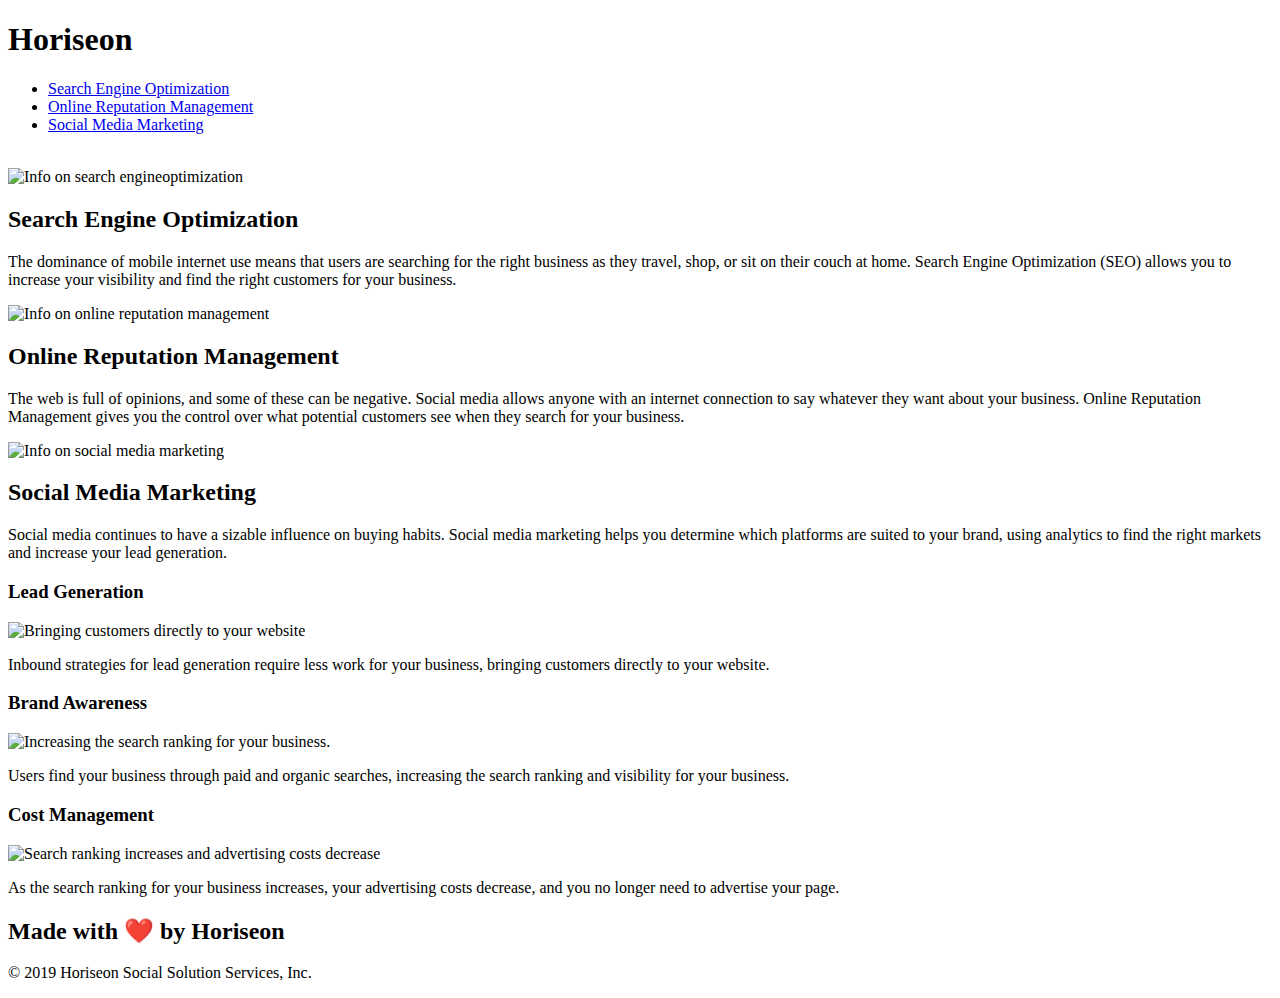
==== index.html @ 7a3976b0 "Hw-1-second-commit" ====
<!DOCTYPE html>
<html lang="en-us">
  <head>
    <meta charset="UTF-8" />
    <link rel="stylesheet" href="./assets/css/style.css" />
    <title>website</title>
  </head>

  <header class="header">
    <h1>Hori<span class="seo">seo</span>n</h1>
    <div>
      <ul>
        <li>
          <a href="#search-engine-optimization">Search Engine Optimization</a>
        </li>
        <li>
          <a href="#online-reputation-management"
            >Online Reputation Management</a
          >
        </li>
        <li>
          <a href="#social-media-marketing">Social Media Marketing</a>
        </li>
      </ul>
    </div>
    <img
      src="./assets/images/digital-marketing-meeting.jpg"
      alt=""
      class="hero"
    />
  </header>

  <body>
    <div class="content">
      <div id="search-engine-optimization" class="search">
        <img
          src="./assets/images/search-engine-optimization.jpg "
          alt="Info on search engineoptimization "
          class="float-left"
        />
        <h2>Search Engine Optimization</h2>
        <p>
          The dominance of mobile internet use means that users are searching
          for the right business as they travel, shop, or sit on their couch at
          home. Search Engine Optimization (SEO) allows you to increase your
          visibility and find the right customers for your business.
        </p>
      </div>
      <div id="online-reputation-management" class="search">
        <img
          src="./assets/images/online-reputation-management.jpg"
          alt="Info on online reputation management"
          class="float-right"
        />
        <h2>Online Reputation Management</h2>
        <p>
          The web is full of opinions, and some of these can be negative. Social
          media allows anyone with an internet connection to say whatever they
          want about your business. Online Reputation Management gives you the
          control over what potential customers see when they search for your
          business.
        </p>
      </div>
      <div id="social-media-marketing" class="search">
        <img
          src="./assets/images/social-media-marketing.jpg"
          alt="Info on social media marketing "
          class="float-left"
        />
        <h2>Social Media Marketing</h2>

        <p>
          Social media continues to have a sizable influence on buying habits.
          Social media marketing helps you determine which platforms are suited
          to your brand, using analytics to find the right markets and increase
          your lead generation.
        </p>
      </div>
    </div>
    <aside class="benefits">
      <div class="benefit-1">
        <h3>Lead Generation</h3>
        <img
          src="./assets/images/lead-generation.png"
          alt="Bringing customers directly to your website"
        />
        <p>
          Inbound strategies for lead generation require less work for your
          business, bringing customers directly to your website.
        </p>
      </div>
      <div class="benefit-1">
        <h3>Brand Awareness</h3>
        <img
          src="./assets/images/brand-awareness.png"
          alt="Increasing
        the search ranking for your business."
        />
        <p>
          Users find your business through paid and organic searches, increasing
          the search ranking and visibility for your business.
        </p>
      </div>
      <div class="benefit-1">
        <h3>Cost Management</h3>
        <img
          src="./assets/images/cost-management.png"
          alt="Search ranking increases and advertising
        costs decrease"
        />
        <p>
          As the search ranking for your business increases, your advertising
          costs decrease, and you no longer need to advertise your page.
        </p>
      </div>
    </aside>
  </body>
  <footer>
    <h2>Made with ❤️️ by Horiseon</h2>
    <p>&copy; 2019 Horiseon Social Solution Services, Inc.</p>
  </footer>
</html>
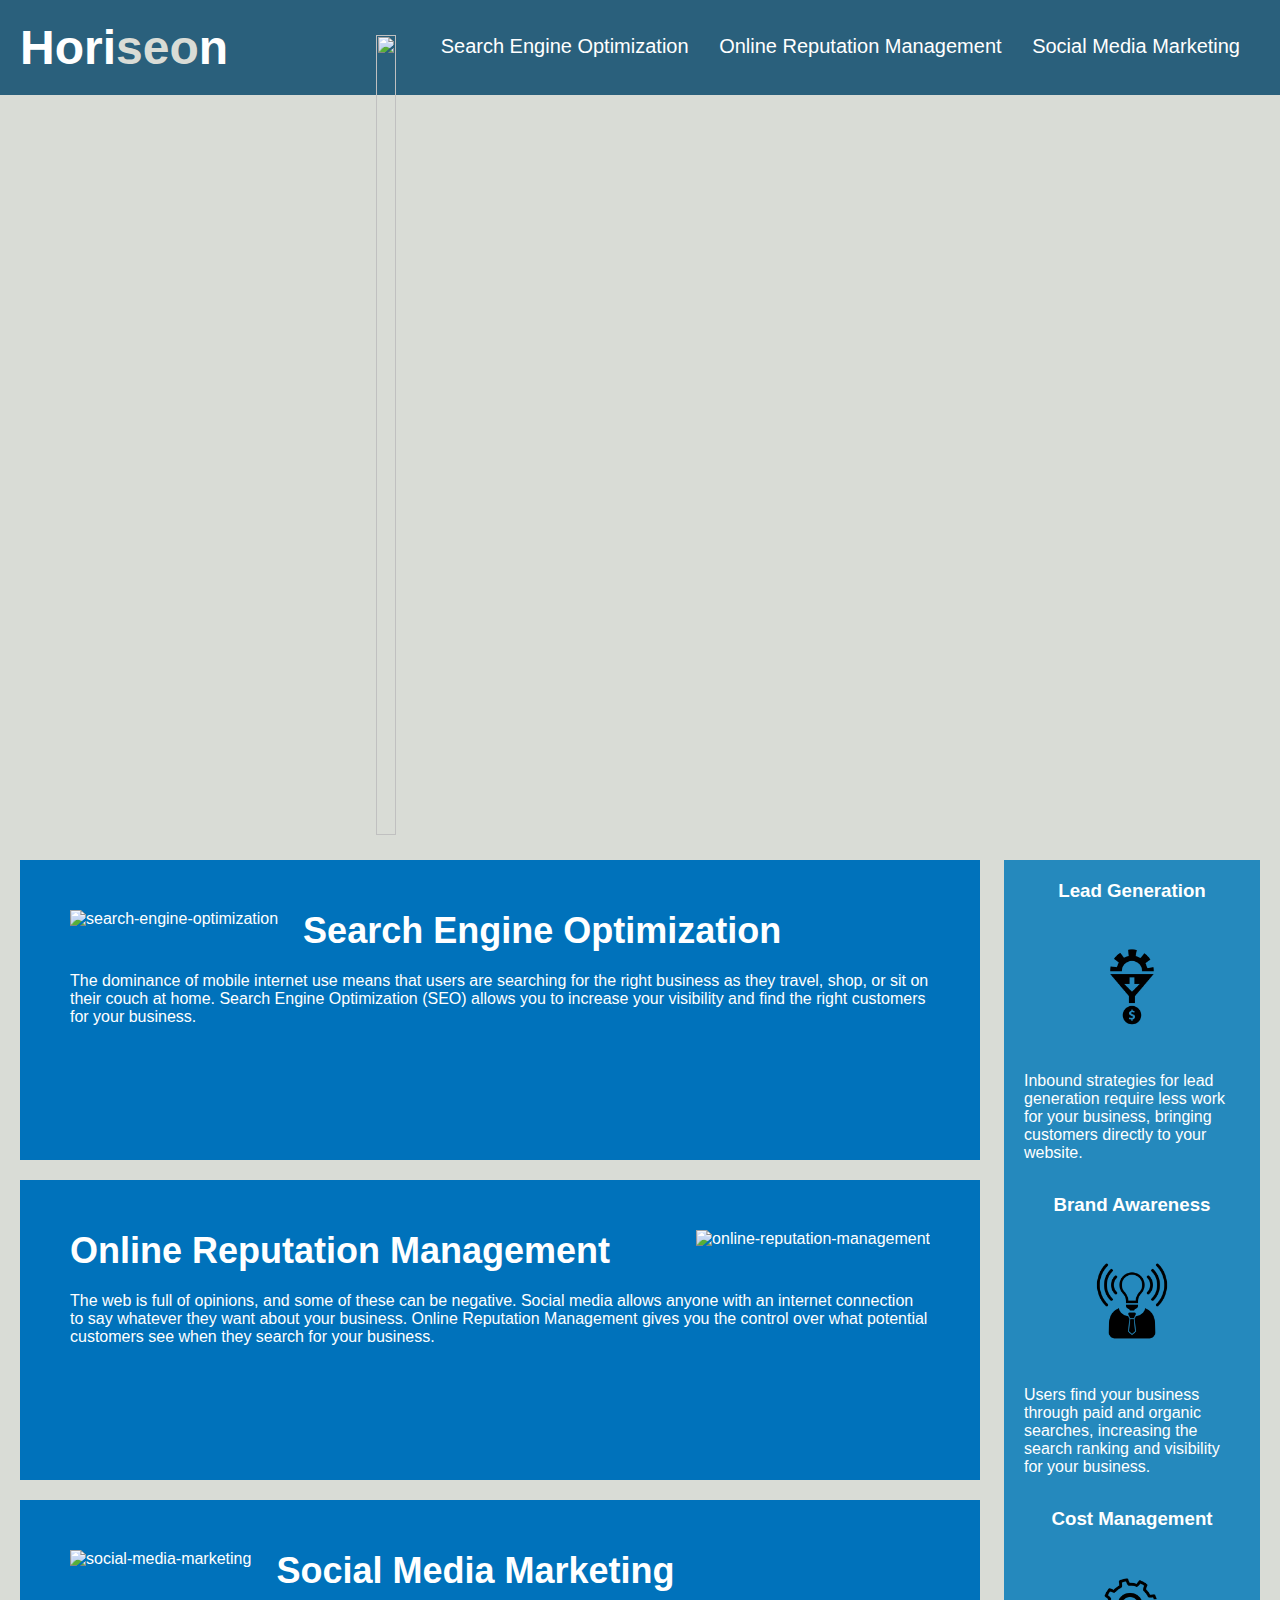
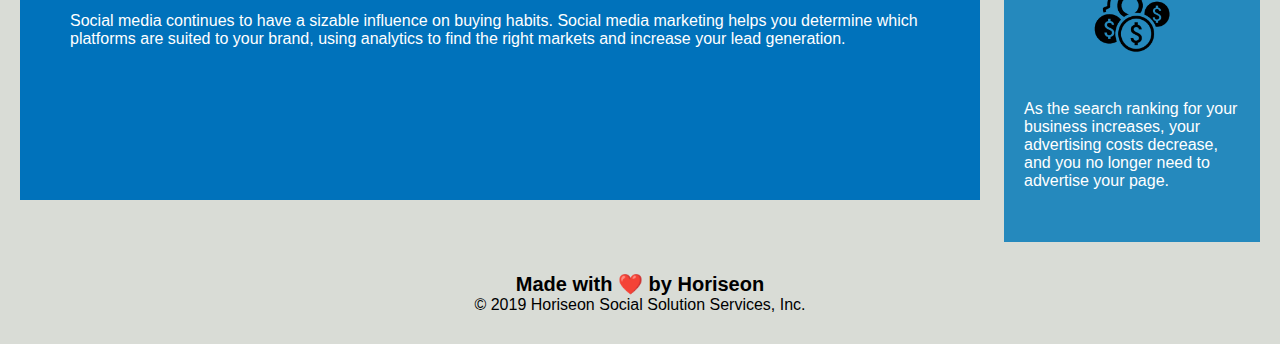
==== commit 6377128c: "Hw-1-3rd-commit" ====
--- a/index.html
+++ b/index.html
@@ -1,122 +1,80 @@
 <!DOCTYPE html>
 <html lang="en-us">
-  <head>
+
+<head>
     <meta charset="UTF-8" />
-    <link rel="stylesheet" href="./assets/css/style.css" />
-    <title>website</title>
-  </head>
+    <link rel="stylesheet" href="./css/style.css">
+    <title>Horiseon</title> 
+</head>
 
-  <header class="header">
-    <h1>Hori<span class="seo">seo</span>n</h1>
-    <div>
-      <ul>
-        <li>
-          <a href="#search-engine-optimization">Search Engine Optimization</a>
-        </li>
-        <li>
-          <a href="#online-reputation-management"
-            >Online Reputation Management</a
-          >
-        </li>
-        <li>
-          <a href="#social-media-marketing">Social Media Marketing</a>
-        </li>
-      </ul>
-    </div>
-    <img
-      src="./assets/images/digital-marketing-meeting.jpg"
-      alt=""
-      class="hero"
-    />
-  </header>
+<body>
+    <header class="header"> 
+        <h1>Hori<span class="seo">seo</span>n</h1>
+        <div>
+            <ul>
+                <li><a href="#search-engine-optimization" alt= "search-engine-optimization">Search Engine Optimization</a></li>
+                <li><a href="#online-reputation-management" alt= "online-reputation-management">Online Reputation Management</a></li>
+                <li><a href="#social-media-marketing" alt= "social-media-marketing">Social Media Marketing</a></li>
+            </ul>
+        </div>
+        <div>
+         <img src="./images/digital-marketing-meeting.jpg" alt="" class="hero">
+        </div>
+    </header>
+    <main class="content"> 
+        <div class="content-block">
+            <img src="./images/search-engine-optimization.jpg" alt= "search-engine-optimization" class="float-left" /> 
+            <h2>Search Engine Optimization</h2>
+            <p>
+                The dominance of mobile internet use means that users are searching for the right business as they travel, shop, or sit on their couch at home. Search Engine Optimization (SEO) allows you to increase your visibility and find the right customers for your business.
+            </p>
+        </div>
+        <div id="online-reputation-management" class="content-block">
+            <img src="./images/online-reputation-management.jpg" alt= "online-reputation-management" class="float-right" /> 
+            <h2>Online Reputation Management</h2>
+            <p>
+                The web is full of opinions, and some of these can be negative. Social media allows anyone with an internet connection to say whatever they want about your business. Online Reputation Management gives you the control over what potential customers see when they search for your business.
+            </p>
+        </div>
+        <div id="social-media-marketing" class="content-block">
+            <img src="./images/social-media-marketing.jpg" alt= "social-media-marketing"class="float-left" /> 
+            <h2>Social Media Marketing</h2>
+            <p>
+                Social media continues to have a sizable influence on buying habits. Social media marketing helps you determine which platforms are suited to your brand, using analytics to find the right markets and increase your lead generation.
+            </p>
+        </div>
+    </main>
+    <aside class="benefits"> 
+        <div class="benefit">
+            <h3>Lead Generation</h3>
+            <img src="./images/lead-generation.png" alt= "lead-generation" /> 
+            <p>
+                Inbound strategies for lead generation require less work for your business, bringing customers directly to your website.
+            </p>
+        </div>
+        <div class="benefit">
+            <h3>Brand Awareness</h3>
+            <img src="./images/brand-awareness.png" alt="brand-awareness"/> 
+            <p>
+                Users find your business through paid and organic searches, increasing the search ranking and visibility for your business.
+            </p>
+        </div>
+        <div class="benefit">
+            <h3>Cost Management</h3>
+            <img src="./images/cost-management.png" alt="cost-management"></img> 
+            <p>
+                As the search ranking for your business increases, your advertising costs decrease, and you no longer need to advertise your page.
+            </p>
+        </div>
+    </aside>
+    <footer>
+      <div class="footer">
+          <h2>Made with ❤️️ by Horiseon</h2>
+          <p>
+              &copy; 2019 Horiseon Social Solution Services, Inc.
+          </p>
+      </div>
+    </footer> 
+</body>
 
-  <body>
-    <div class="content">
-      <div id="search-engine-optimization" class="search">
-        <img
-          src="./assets/images/search-engine-optimization.jpg "
-          alt="Info on search engineoptimization "
-          class="float-left"
-        />
-        <h2>Search Engine Optimization</h2>
-        <p>
-          The dominance of mobile internet use means that users are searching
-          for the right business as they travel, shop, or sit on their couch at
-          home. Search Engine Optimization (SEO) allows you to increase your
-          visibility and find the right customers for your business.
-        </p>
-      </div>
-      <div id="online-reputation-management" class="search">
-        <img
-          src="./assets/images/online-reputation-management.jpg"
-          alt="Info on online reputation management"
-          class="float-right"
-        />
-        <h2>Online Reputation Management</h2>
-        <p>
-          The web is full of opinions, and some of these can be negative. Social
-          media allows anyone with an internet connection to say whatever they
-          want about your business. Online Reputation Management gives you the
-          control over what potential customers see when they search for your
-          business.
-        </p>
-      </div>
-      <div id="social-media-marketing" class="search">
-        <img
-          src="./assets/images/social-media-marketing.jpg"
-          alt="Info on social media marketing "
-          class="float-left"
-        />
-        <h2>Social Media Marketing</h2>
-
-        <p>
-          Social media continues to have a sizable influence on buying habits.
-          Social media marketing helps you determine which platforms are suited
-          to your brand, using analytics to find the right markets and increase
-          your lead generation.
-        </p>
-      </div>
-    </div>
-    <aside class="benefits">
-      <div class="benefit-1">
-        <h3>Lead Generation</h3>
-        <img
-          src="./assets/images/lead-generation.png"
-          alt="Bringing customers directly to your website"
-        />
-        <p>
-          Inbound strategies for lead generation require less work for your
-          business, bringing customers directly to your website.
-        </p>
-      </div>
-      <div class="benefit-1">
-        <h3>Brand Awareness</h3>
-        <img
-          src="./assets/images/brand-awareness.png"
-          alt="Increasing
-        the search ranking for your business."
-        />
-        <p>
-          Users find your business through paid and organic searches, increasing
-          the search ranking and visibility for your business.
-        </p>
-      </div>
-      <div class="benefit-1">
-        <h3>Cost Management</h3>
-        <img
-          src="./assets/images/cost-management.png"
-          alt="Search ranking increases and advertising
-        costs decrease"
-        />
-        <p>
-          As the search ranking for your business increases, your advertising
-          costs decrease, and you no longer need to advertise your page.
-        </p>
-      </div>
-    </aside>
-  </body>
-  <footer>
-    <h2>Made with ❤️️ by Horiseon</h2>
-    <p>&copy; 2019 Horiseon Social Solution Services, Inc.</p>
-  </footer>
-</html>
+</html>--- a/css/style.css
+++ b/css/style.css
@@ -0,0 +1,133 @@
+* {
+  box-sizing: border-box;
+  padding: 0;
+  margin: 0;
+}
+
+body {
+  background-color: #d9dcd6;
+}
+
+.header {
+  padding: 20px;
+  font-family: "Trebuchet MS", "Lucida Sans Unicode", "Lucida Grande",
+    "Lucida Sans", Arial, sans-serif;
+  background-color: #2a607c;
+  color: #ffffff;
+}
+
+.header h1 {
+  display: inline-block;
+  font-size: 48px;
+}
+
+.seo {
+  color: #d9dcd6;
+}
+
+.header div {
+  padding-top: 15px;
+  margin-right: 20px;
+  float: right;
+  font-family: "Gill Sans", "Gill Sans MT", Calibri, "Trebuchet MS", sans-serif;
+  font-size: 20px;
+}
+
+.header div ul {
+  list-style-type: none;
+}
+
+.header div ul li {
+  display: inline-block;
+  margin-left: 25px;
+}
+
+a {
+  color: #ffffff;
+  text-decoration: none;
+}
+
+p {
+  font-size: 16px;
+}
+
+.hero {
+  height: 800px;
+  width: 100%;
+  margin-bottom: 25px;
+  background-size: cover;
+  background-position: center;
+}
+
+.float-left {
+  float: left;
+  margin-right: 25px;
+}
+
+.float-right {
+  float: right;
+  margin-left: 25px;
+}
+
+.content {
+  width: 75%;
+  display: inline-block;
+  margin-left: 20px;
+}
+
+.benefits {
+  margin-right: 20px;
+  padding: 20px;
+  clear: both;
+  float: right;
+  width: 20%;
+  height: 100%;
+  font-family: "Gill Sans", "Gill Sans MT", Calibri, "Trebuchet MS", sans-serif;
+  background-color: #2589bd;
+}
+
+.benefit {
+  margin-bottom: 32px;
+  color: #ffffff;
+}
+
+.benefit h3 {
+  margin-bottom: 10px;
+  text-align: center;
+}
+
+.benefit img {
+  display: block;
+  margin: 10px auto;
+  max-width: 150px;
+}
+
+.content-block {
+  margin-bottom: 20px;
+  padding: 50px;
+  height: 300px;
+  font-family: "Gill Sans", "Gill Sans MT", Calibri, "Trebuchet MS", sans-serif;
+  background-color: #0072bb;
+  color: #ffffff;
+}
+
+.content-block img {
+  max-height: 200px;
+}
+
+.content-block h2 {
+  margin-bottom: 20px;
+  font-size: 36px;
+}
+
+.footer {
+  padding: 30px;
+  clear: both;
+  font-family: "Trebuchet MS", "Lucida Sans Unicode", "Lucida Grande",
+    "Lucida Sans", Arial, sans-serif;
+  text-align: center;
+}
+
+.footer h2 {
+  font-size: 20px;
+}
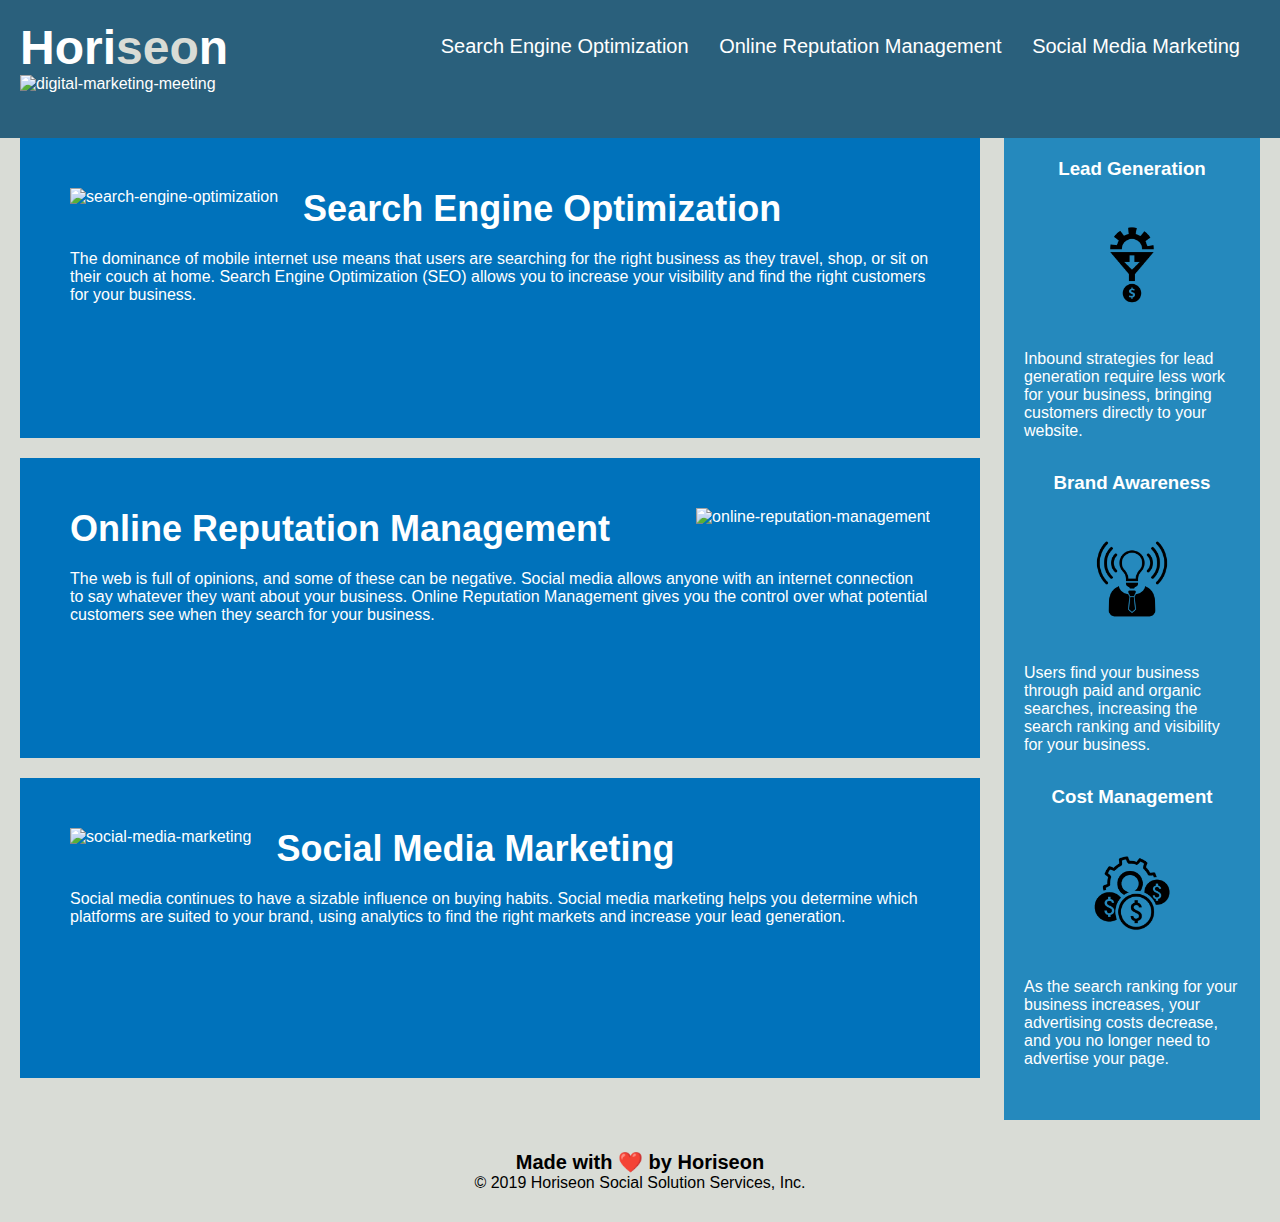
==== commit 1491c2dc: "Hw-1-Final-commit" ====
--- a/index.html
+++ b/index.html
@@ -6,21 +6,23 @@
     <link rel="stylesheet" href="./css/style.css">
     <title>Horiseon</title> 
 </head>
-
+<!-- Company Name and Navigation -->
 <body>
+    <!--  -->
     <header class="header"> 
         <h1>Hori<span class="seo">seo</span>n</h1>
-        <div>
+        <nav>
             <ul>
                 <li><a href="#search-engine-optimization" alt= "search-engine-optimization">Search Engine Optimization</a></li>
                 <li><a href="#online-reputation-management" alt= "online-reputation-management">Online Reputation Management</a></li>
                 <li><a href="#social-media-marketing" alt= "social-media-marketing">Social Media Marketing</a></li>
             </ul>
-        </div>
+        </nav>
         <div>
-         <img src="./images/digital-marketing-meeting.jpg" alt="" class="hero">
+         <img src="./images/digital-marketing-meeting.jpg" alt="digital-marketing-meeting" class="hero">
         </div>
     </header>
+    <!-- Main infomation about the page -->
     <main class="content"> 
         <div class="content-block">
             <img src="./images/search-engine-optimization.jpg" alt= "search-engine-optimization" class="float-left" /> 
@@ -44,6 +46,7 @@
             </p>
         </div>
     </main>
+    <!-- Information on the company strategies -->
     <aside class="benefits"> 
         <div class="benefit">
             <h3>Lead Generation</h3>
@@ -67,13 +70,14 @@
             </p>
         </div>
     </aside>
-    <footer>
-      <div class="footer">
-          <h2>Made with ❤️️ by Horiseon</h2>
+    <!--footer contanins logo and copy right -->
+    <footer class="footer">
+
+         <h2>Made with ❤️️ by Horiseon</h2>
           <p>
               &copy; 2019 Horiseon Social Solution Services, Inc.
           </p>
-      </div>
+      
     </footer> 
 </body>
 
--- a/css/style.css
+++ b/css/style.css
@@ -25,7 +25,7 @@
   color: #d9dcd6;
 }
 
-.header div {
+.header nav {
   padding-top: 15px;
   margin-right: 20px;
   float: right;
@@ -33,11 +33,11 @@
   font-size: 20px;
 }
 
-.header div ul {
+.header nav ul {
   list-style-type: none;
 }
 
-.header div ul li {
+.header nav ul li {
   display: inline-block;
   margin-left: 25px;
 }
